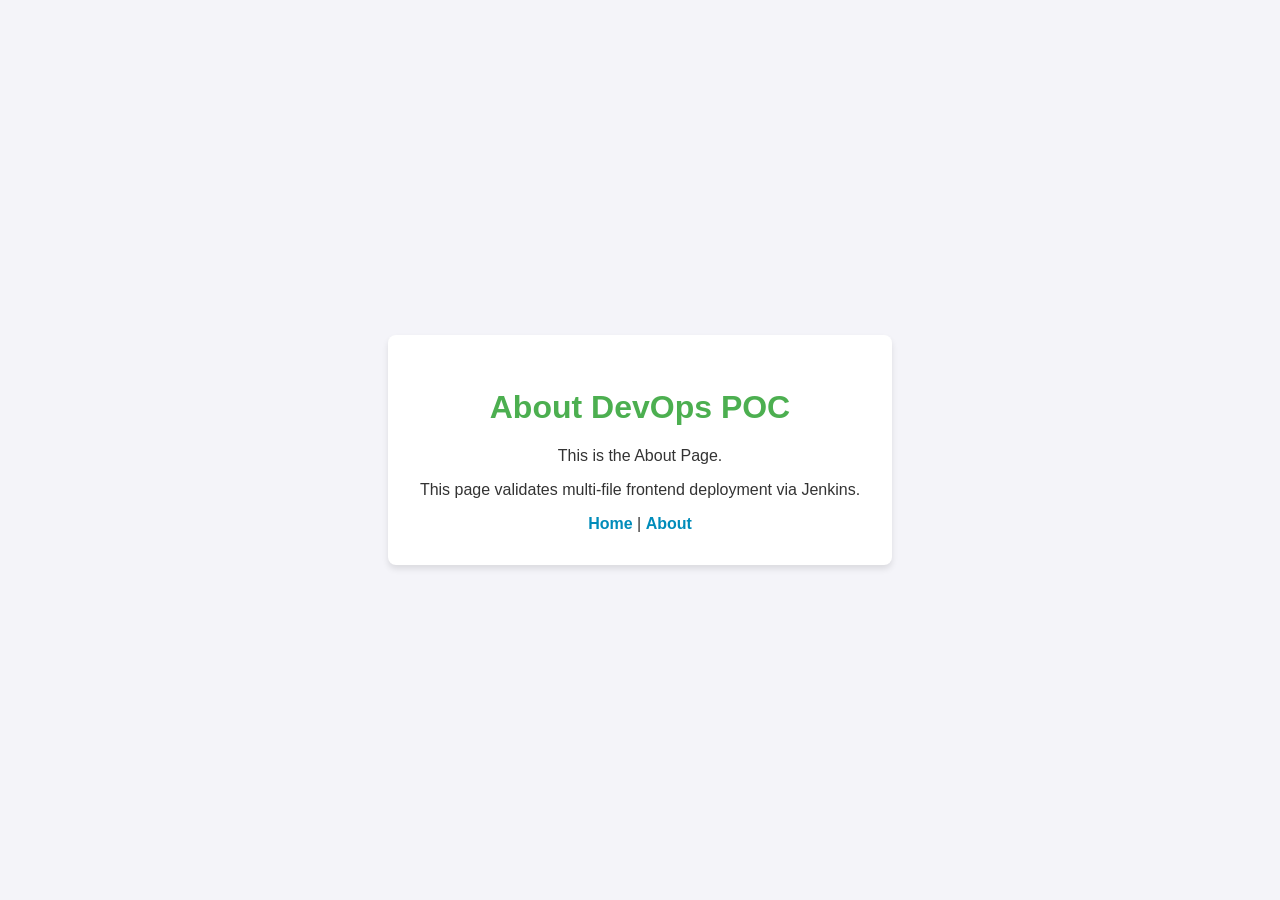
==== my-docker-app/src/main/resources/static/about.html @ 8680fe49 "Initial commit for POC 2 Docker App" ====
<!DOCTYPE html>
<html lang="en">

<head>
    <meta charset="UTF-8">
    <meta name="viewport" content="width=device-width, initial-scale=1.0">
    <title>DevOps POC - About</title>
    <link rel="stylesheet" href="style.css">
</head>

<body>
    <div class="container">
        <h1>About DevOps POC</h1>
        <p>This is the About Page.</p>
        <p>This page validates multi-file frontend deployment via Jenkins.</p>
        <nav>
            <a href="index.html">Home</a> |
            <a href="about.html">About</a>
        </nav>
    </div>
</body>

</html>
---- my-docker-app/src/main/resources/static/style.css ----
body {
    font-family: Arial, sans-serif;
    background-color: #f4f4f9;
        color: #333;
    display: flex;
    justify-content: center;
    align-items: center;
    height: 100vh;
    margin: 0;
}

.container {
    background-color: white;
    padding: 2rem;
    border-radius: 8px;
    box-shadow: 0 4px 6px rgba(0, 0, 0, 0.1);
    text-align: center;
}

h1 {
    color: #4CAF50;
}

a {
    color: #008CBA;
    text-decoration: none;
    font-weight: bold;
}

a:hover {
    text-decoration: underline;
}
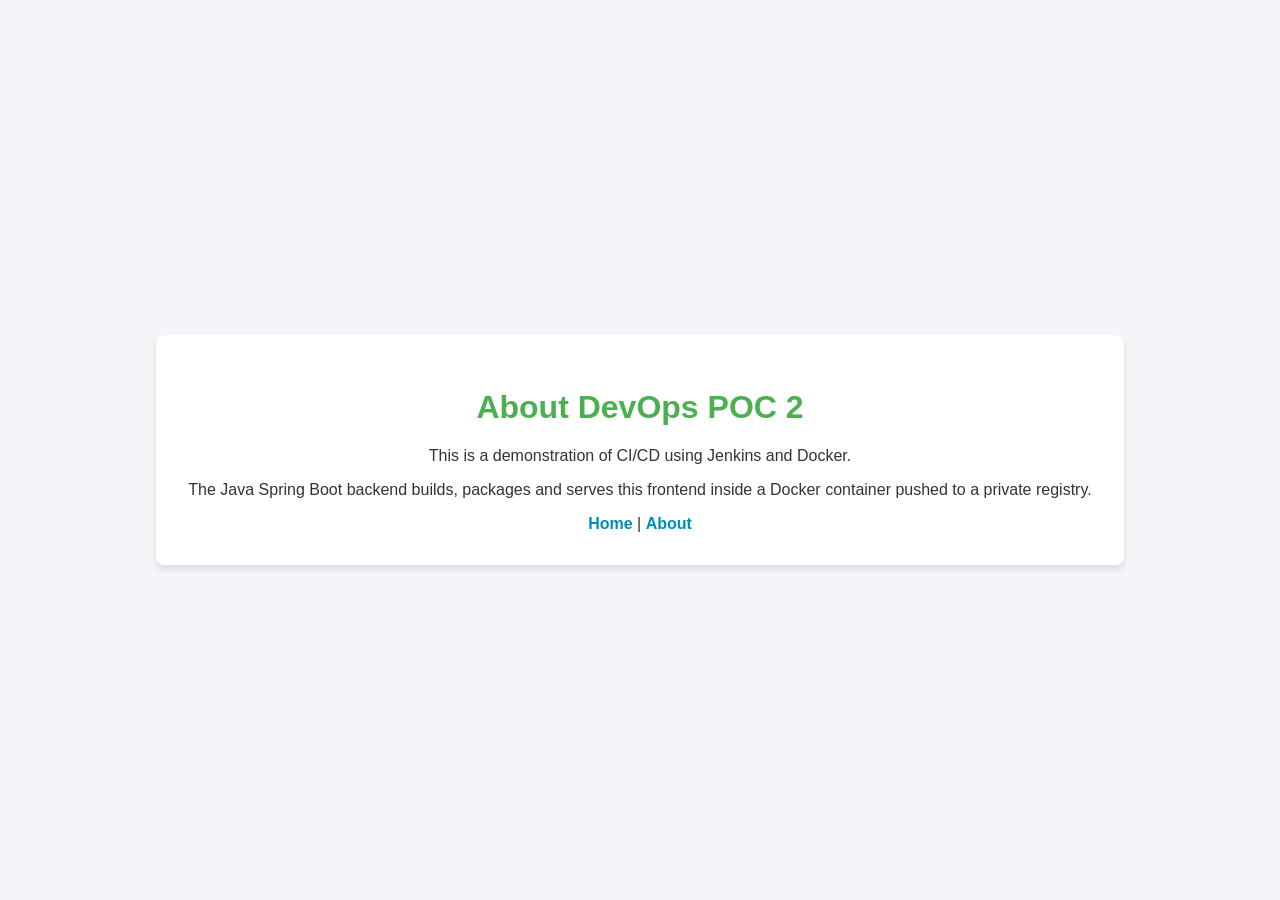
==== commit 966dab0a: "Update frontend pages to correctly reference POC 2" ====
--- a/my-docker-app/src/main/resources/static/about.html
+++ b/my-docker-app/src/main/resources/static/about.html
@@ -10,9 +10,10 @@
 
 <body>
     <div class="container">
-        <h1>About DevOps POC</h1>
-        <p>This is the About Page.</p>
-        <p>This page validates multi-file frontend deployment via Jenkins.</p>
+        <h1>About DevOps POC 2</h1>
+        <p>This is a demonstration of CI/CD using Jenkins and Docker.</p>
+        <p>The Java Spring Boot backend builds, packages and serves this frontend inside a Docker container pushed to a
+            private registry.</p>
         <nav>
             <a href="index.html">Home</a> |
             <a href="about.html">About</a>
